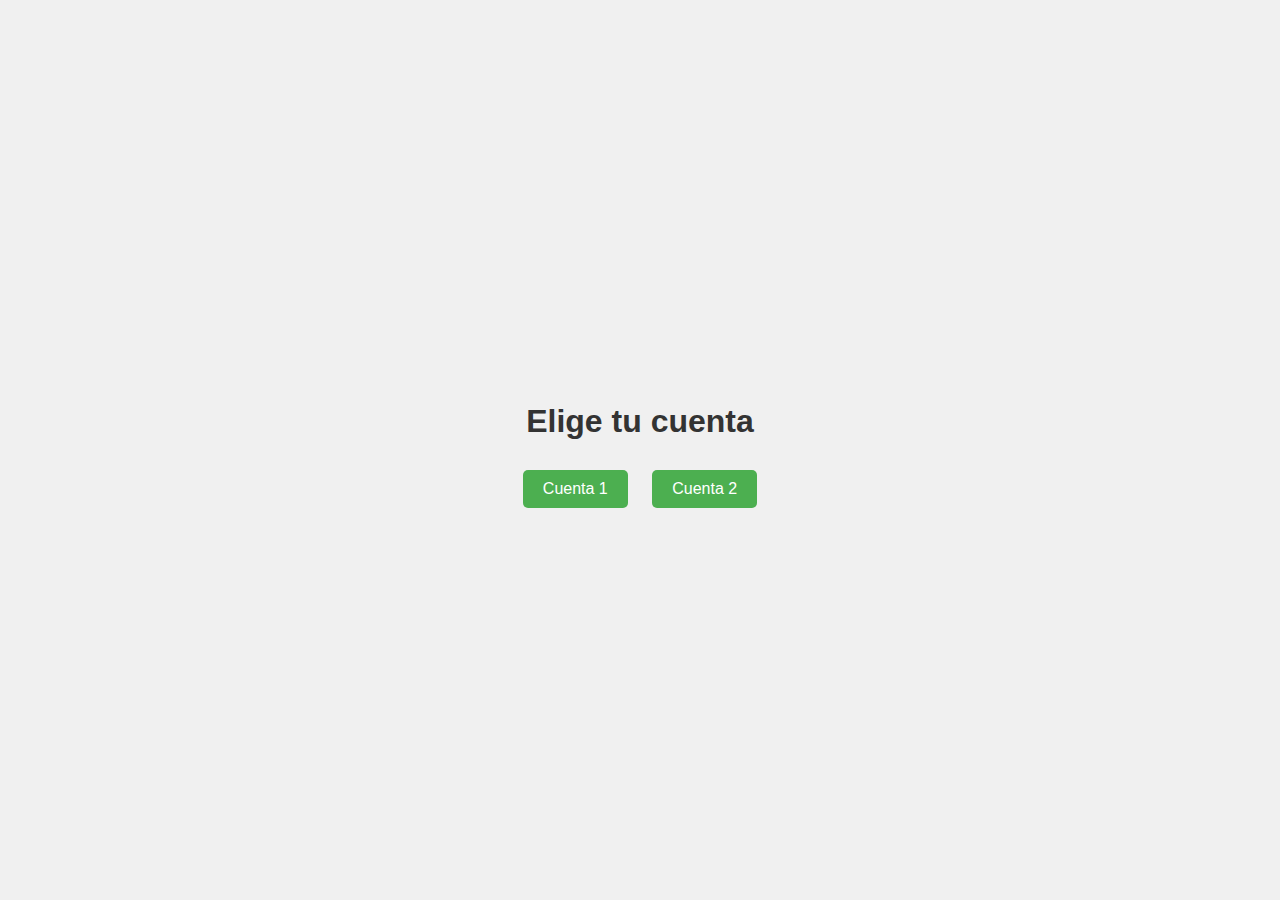
==== index.html @ ec5c17e2 "BUGFIX" ====
<!DOCTYPE html>
<html lang="es">
<head>
    <meta charset="UTF-8">
    <meta name="viewport" content="width=device-width, initial-scale=1.0">
    <title>Plytix Adminitración de Cuentas</title>
    <link rel="stylesheet" href="css/mainIndex.css">
</head>
<body>
    <div class="container">
        <h1>Elige tu cuenta</h1>
        <button onclick="redirigirCuenta1()">Cuenta 1</button>
        <button onclick="redirigirCuenta2()">Cuenta 2</button>
    </div>

    <script src="js/scriptsIndex.js"></script>
</body>
</html>
---- css/mainIndex.css ----
/* styles.css */

body {
    font-family: Arial, sans-serif;
    display: flex;
    justify-content: center;
    align-items: center;
    height: 100vh;
    margin: 0;
    background-color: #f0f0f0;
}

.container {
    text-align: center;
}

h1 {
    margin-bottom: 20px;
    color: #333;
}

button {
    padding: 10px 20px;
    margin: 10px;
    font-size: 16px;
    cursor: pointer;
    background-color: #4CAF50;
    color: white;
    border: none;
    border-radius: 5px;
}

button:hover {
    background-color: #45a049;
}
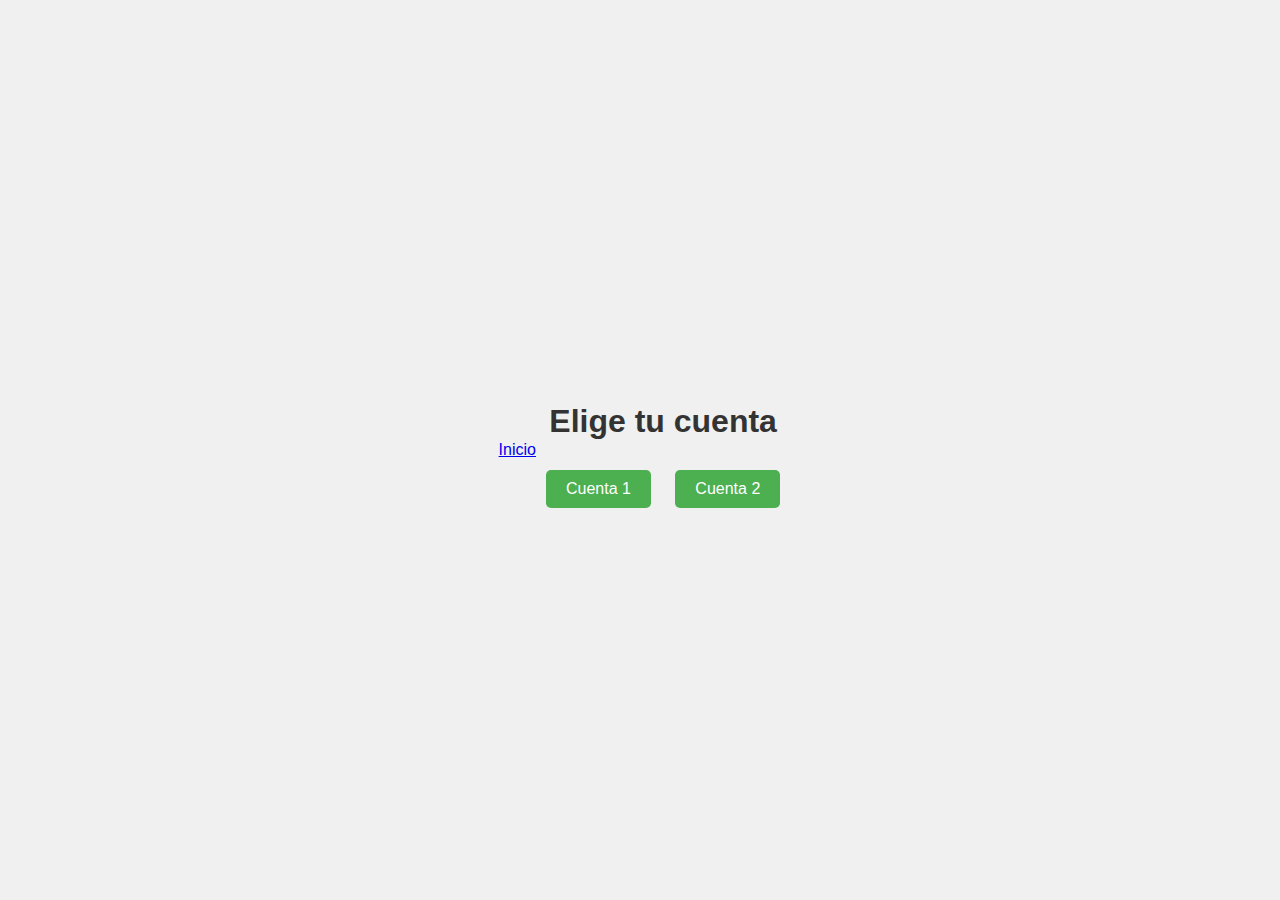
==== commit eac8bac5: "URL + BUGFIX + Fotico" ====
--- a/index.html
+++ b/index.html
@@ -2,11 +2,17 @@
 <html lang="es">
 <head>
     <meta charset="UTF-8">
+    <link rel="icon" href="assets/images/PlytixLogo.webp" type="image/webp">
     <meta name="viewport" content="width=device-width, initial-scale=1.0">
-    <title>Plytix Adminitración de Cuentas</title>
+    <title>Adminitración de Cuentas</title>
     <link rel="stylesheet" href="css/mainIndex.css">
 </head>
 <body>
+    <!-- Ruta de Navegación -->
+    <nav class="breadcrumb">
+        &nbsp; <a href="index.html">Inicio</a>
+    </nav>
+
     <div class="container">
         <h1>Elige tu cuenta</h1>
         <button onclick="redirigirCuenta1()">Cuenta 1</button>
